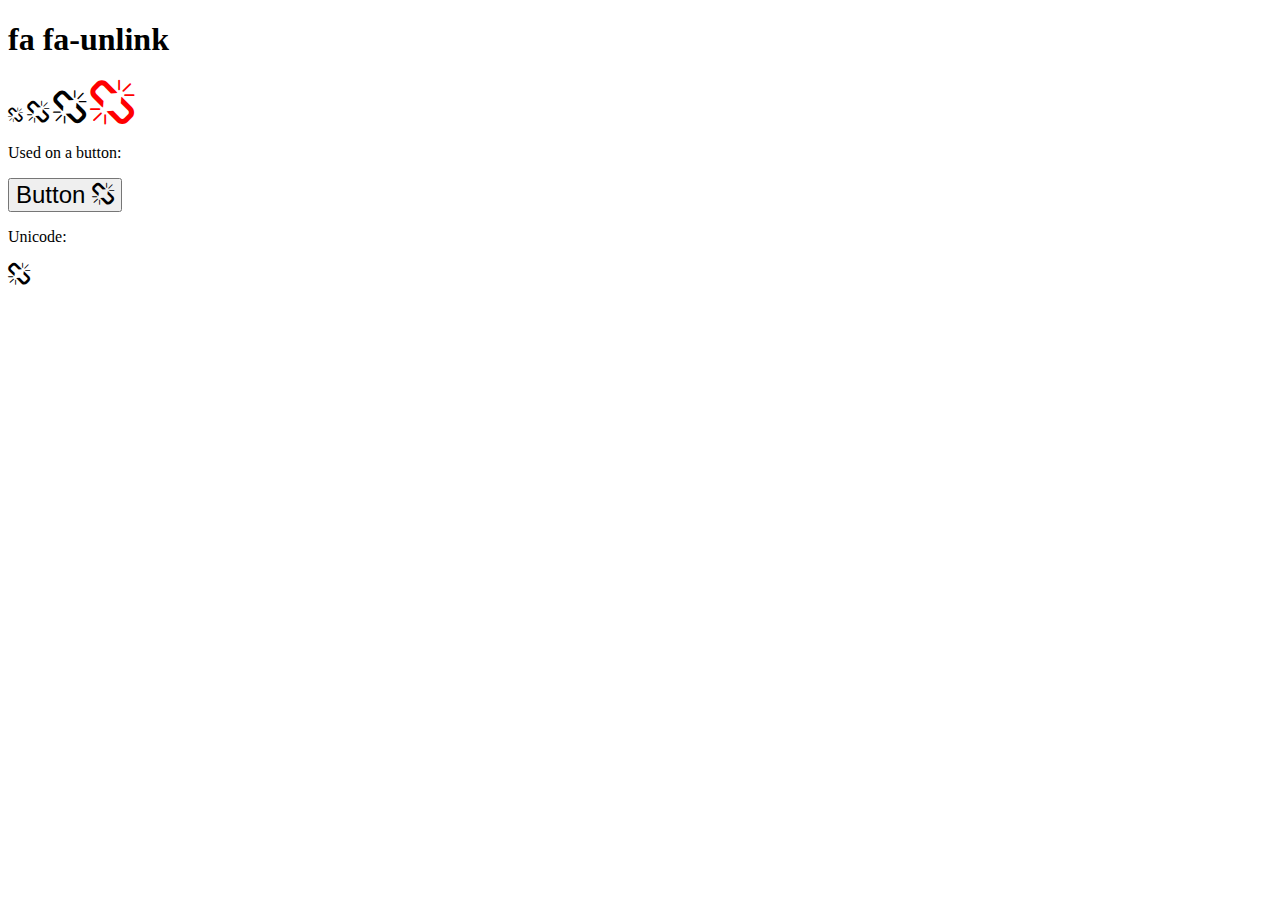
==== test.html @ bb9e5950 "30_11_2019" ====
<!DOCTYPE html>
<html>
<head>
<title>Font Awesome Icons</title>
<meta name="viewport" content="width=device-width, initial-scale=1">
<link rel="stylesheet" href="https://cdnjs.cloudflare.com/ajax/libs/font-awesome/4.7.0/css/font-awesome.min.css">
</head>
<body>

<h1>fa fa-unlink</h1>

<i class="fa fa-unlink"></i>
<i class="fa fa-unlink" style="font-size:24px"></i>
<i class="fa fa-unlink" style="font-size:36px;"></i>
<i class="fa fa-unlink" style="font-size:48px;color:red"></i>
<br>

<p>Used on a button:</p>
<button style="font-size:24px">Button <i class="fa fa-unlink"></i></button>

<p>Unicode:</p>
<i style="font-size:24px" class="fa">&#xf127;</i>

</body>
</html>
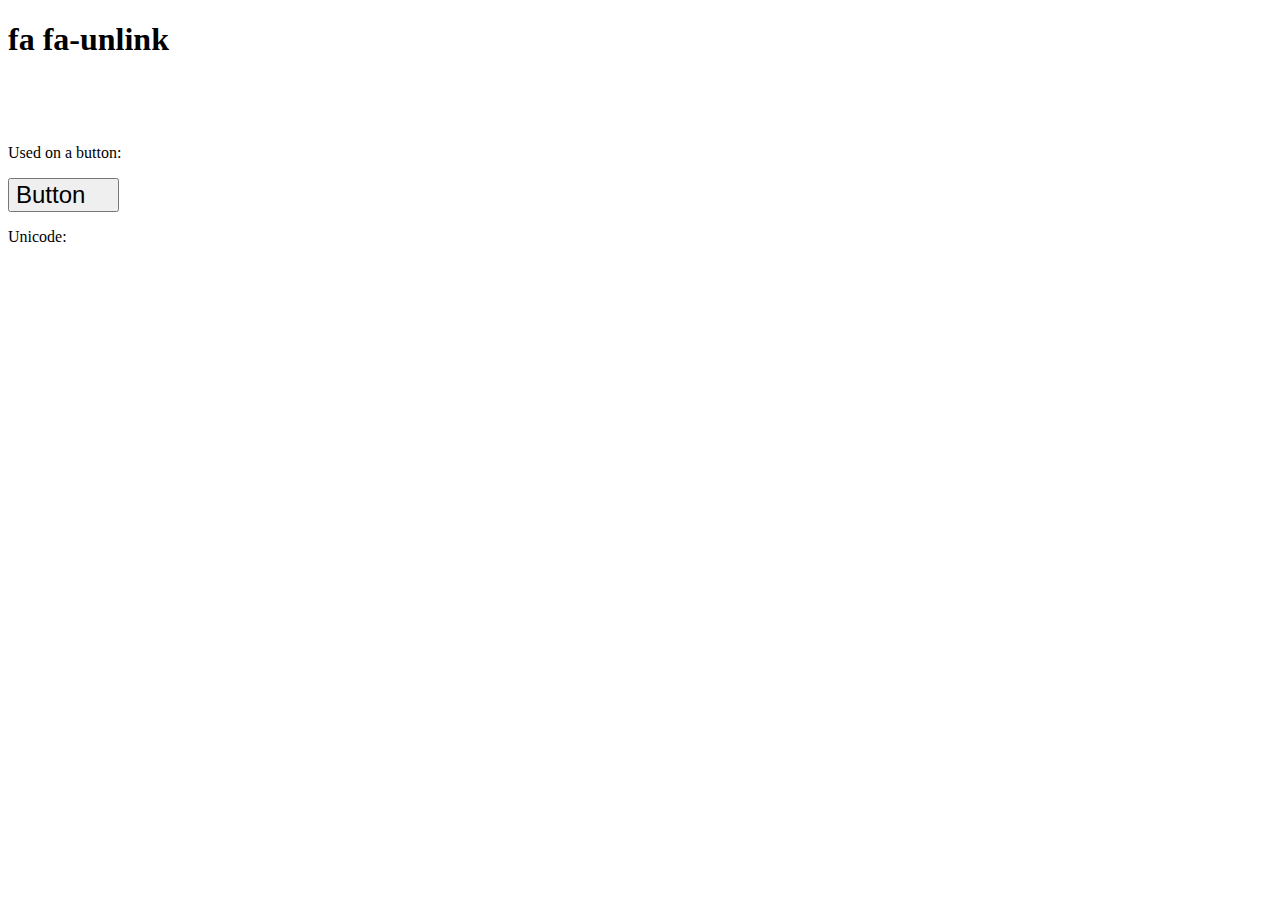
==== commit 0fbc93d1: "30_11_2019" ====
--- a/test.html
+++ b/test.html
@@ -3,7 +3,7 @@
 <head>
 <title>Font Awesome Icons</title>
 <meta name="viewport" content="width=device-width, initial-scale=1">
-<link rel="stylesheet" href="https://cdnjs.cloudflare.com/ajax/libs/font-awesome/4.7.0/css/font-awesome.min.css">
+<link rel="stylesheet" href="css/font-awesome.min.css">
 </head>
 <body>
 
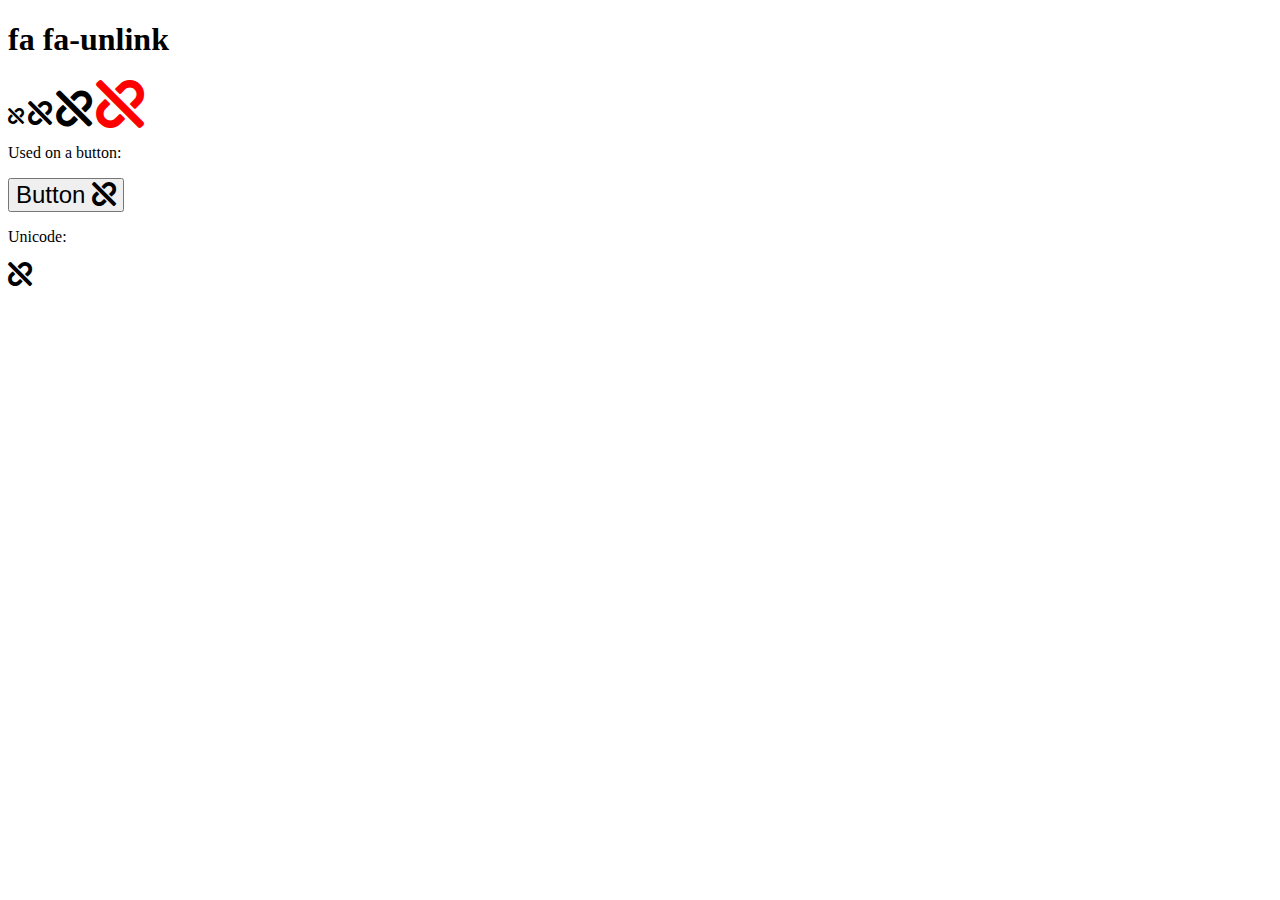
==== commit 57e52a17: "Update test.html" ====
--- a/test.html
+++ b/test.html
@@ -3,7 +3,7 @@
 <head>
 <title>Font Awesome Icons</title>
 <meta name="viewport" content="width=device-width, initial-scale=1">
-<link rel="stylesheet" href="css/font-awesome.min.css">
+<link rel="stylesheet" href="https://cdnjs.cloudflare.com/ajax/libs/font-awesome/5.11.2/css/all.css">
 </head>
 <body>
 
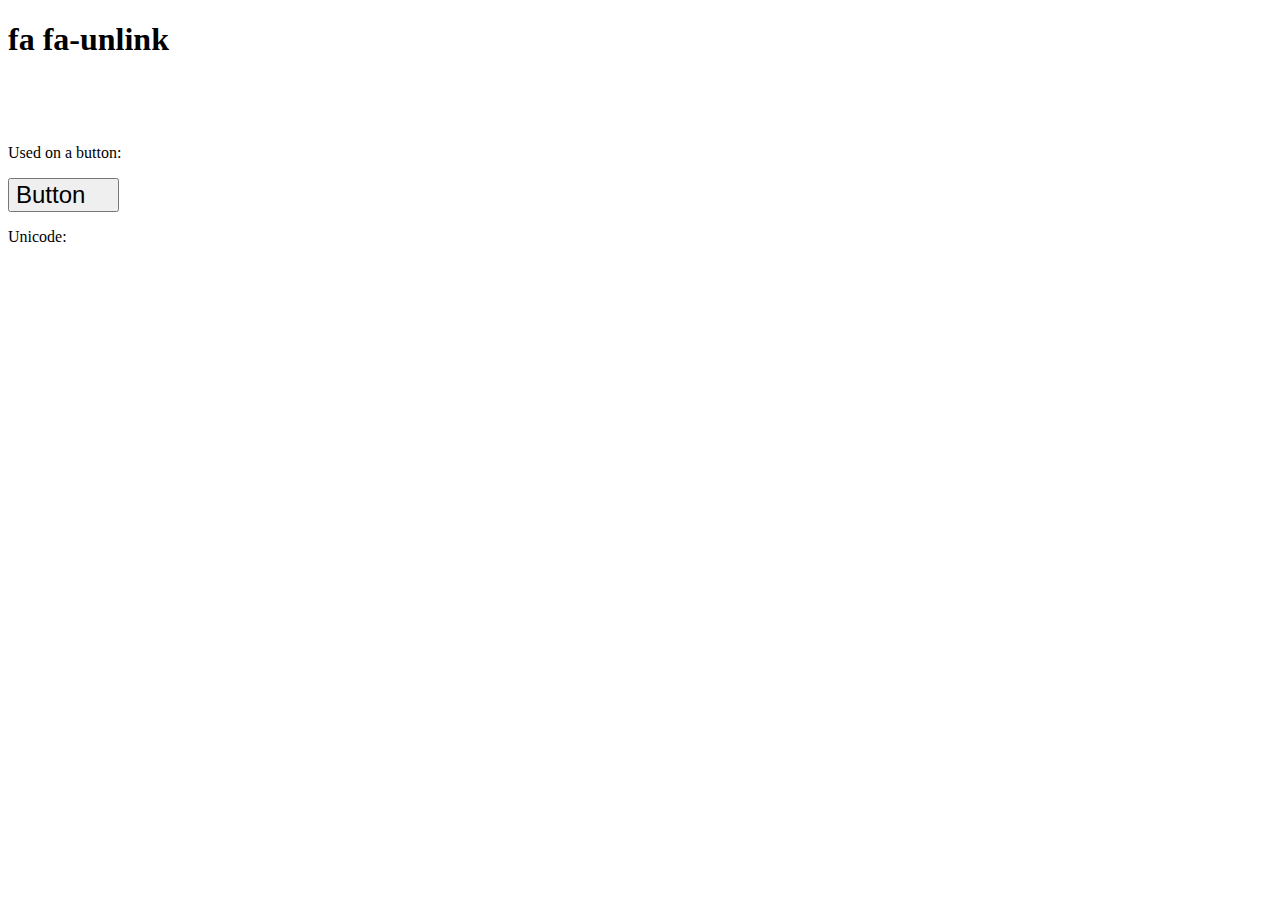
==== commit 22daf3a3: "Update test.html" ====
--- a/test.html
+++ b/test.html
@@ -3,7 +3,7 @@
 <head>
 <title>Font Awesome Icons</title>
 <meta name="viewport" content="width=device-width, initial-scale=1">
-<link rel="stylesheet" href="https://cdnjs.cloudflare.com/ajax/libs/font-awesome/5.11.2/css/all.css">
+<link rel="stylesheet" href="css/font-awesome.min.css" type="text/css">
 </head>
 <body>
 
